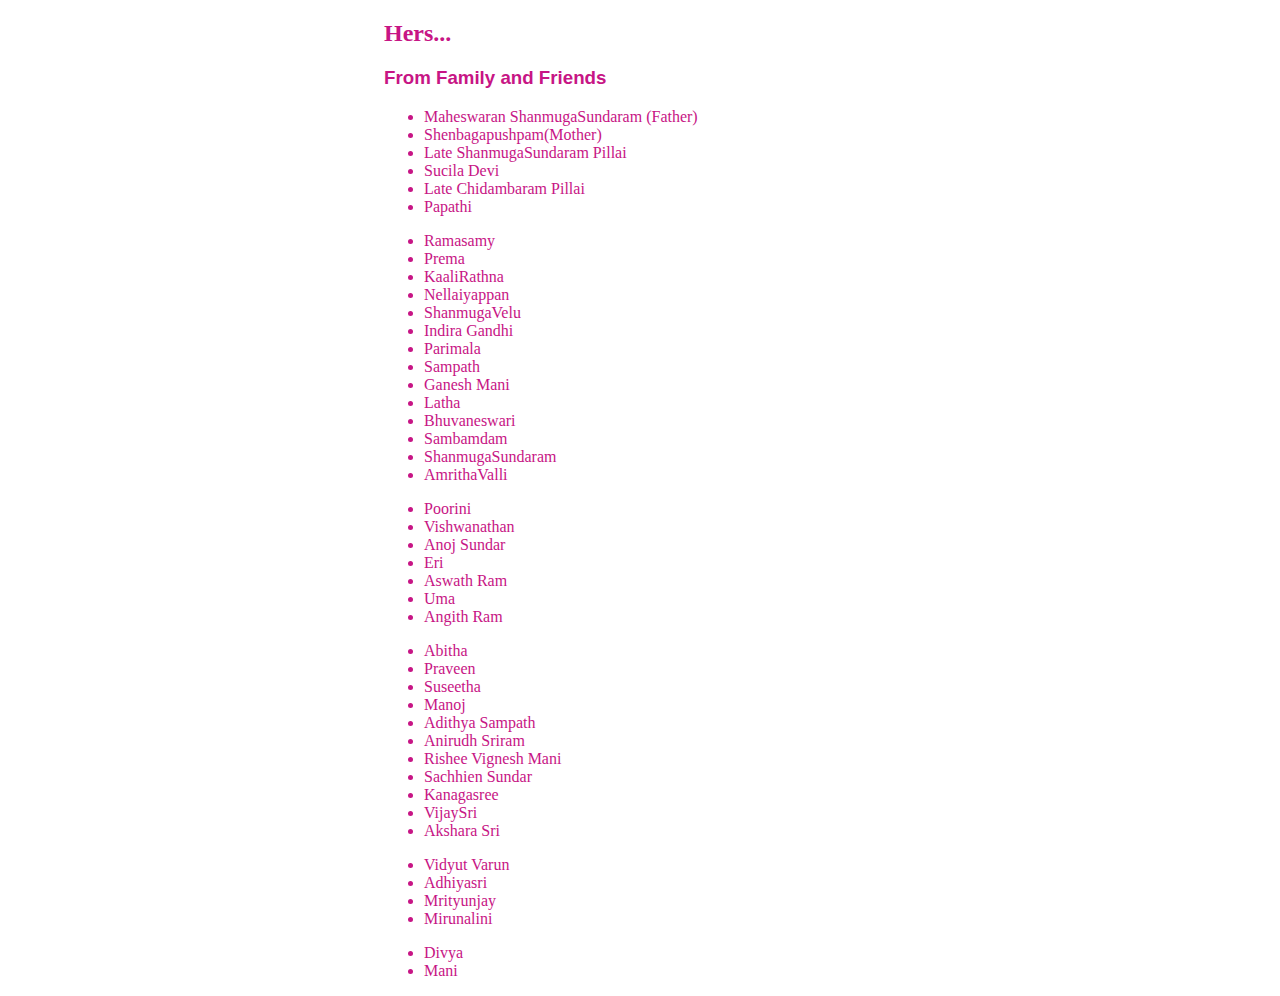
==== Hers.html @ 0ef10873 "Add files via upload" ====
<!DOCTYPE html>
<head>
    <style>
        body{
            background-image:url(ARpics/bg3.jpg);
            color:mediumvioletred;
            font-family:cursive;
            margin-left:30%;
        }
    </style>
</head>
<body>
   <h2>Hers...</h2>
        <h3 style="font-family: Arial, Helvetica, sans-serif;">From Family and Friends</h3>
        <ul>
            <li>Maheswaran ShanmugaSundaram (Father)</li>
            <li>Shenbagapushpam(Mother)</li>
            <li>Late ShanmugaSundaram Pillai</li>
            <li>Sucila Devi</li>
            <li>Late Chidambaram Pillai</li>
            <li>Papathi</li>
            <p></p>
            <li>Ramasamy</li>
            <li>Prema</li>
            <li>KaaliRathna</li>
            <li>Nellaiyappan</li>
            <li>ShanmugaVelu</li>
            <li>Indira Gandhi</li>
            <li>Parimala</li>
            <li>Sampath</li>
            <li>Ganesh Mani</li>
            <li>Latha</li>
            <li>Bhuvaneswari</li>
            <li>Sambamdam </li>
            <li>ShanmugaSundaram </li>
            <li>AmrithaValli</li>
            <p></p>
            <li>Poorini</li>
            <li>Vishwanathan</li>
            <li>Anoj Sundar</li>
            <li>Eri</li>
            <li>Aswath Ram</li>
            <li>Uma</li>
            <li>Angith Ram</li>
        </ul>
        <ul>
            <li>Abitha</li>
            <li>Praveen</li>
            <li>Suseetha</li>
            <li>Manoj</li>
            <li>Adithya Sampath</li>
            <li>Anirudh Sriram</li>
            <li>Rishee Vignesh Mani</li>
            <li>Sachhien Sundar</li>
            <li>Kanagasree</li>
            <li>VijaySri</li>
            <li>Akshara Sri</li>
            <p></p>
            <li>Vidyut Varun</li>
            <li>Adhiyasri</li>
            <li>Mrityunjay</li>
            <li>Mirunalini</li>
            <p></p>
            <li>Divya</li>
            <li>Mani</li>
        </ul>
   </div>
   
 
</body>
</html>
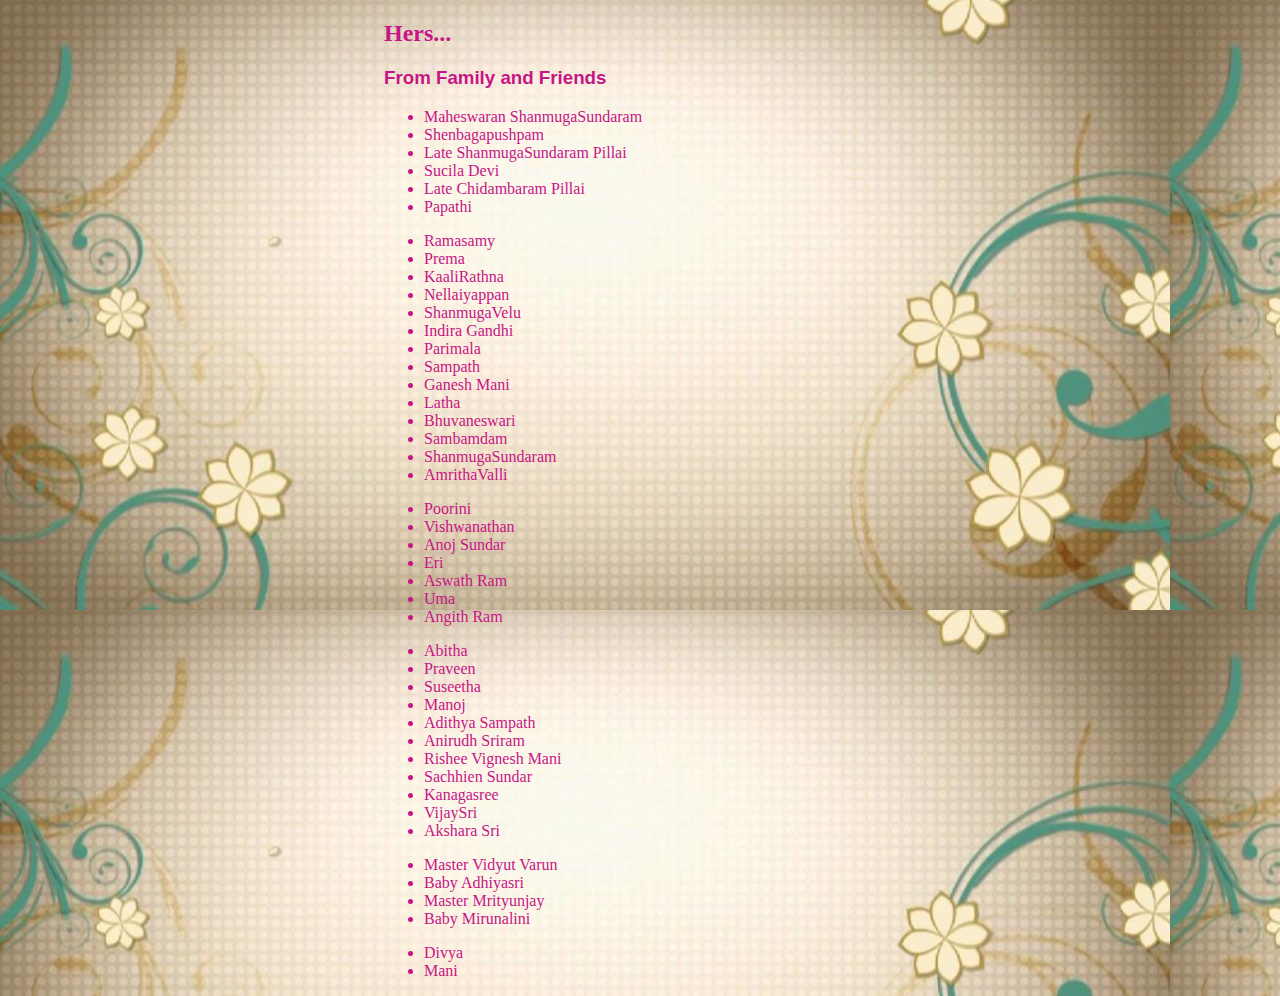
==== commit 461abe58: "Update Hers.html" ====
--- a/Hers.html
+++ b/Hers.html
@@ -13,8 +13,8 @@
    <h2>Hers...</h2>
         <h3 style="font-family: Arial, Helvetica, sans-serif;">From Family and Friends</h3>
         <ul>
-            <li>Maheswaran ShanmugaSundaram (Father)</li>
-            <li>Shenbagapushpam(Mother)</li>
+            <li>Maheswaran ShanmugaSundaram</li>
+            <li>Shenbagapushpam</li>
             <li>Late ShanmugaSundaram Pillai</li>
             <li>Sucila Devi</li>
             <li>Late Chidambaram Pillai</li>
@@ -56,10 +56,10 @@
             <li>VijaySri</li>
             <li>Akshara Sri</li>
             <p></p>
-            <li>Vidyut Varun</li>
-            <li>Adhiyasri</li>
-            <li>Mrityunjay</li>
-            <li>Mirunalini</li>
+            <li>Master Vidyut Varun</li>
+            <li>Baby Adhiyasri</li>
+            <li>Master Mrityunjay</li>
+            <li>Baby Mirunalini</li>
             <p></p>
             <li>Divya</li>
             <li>Mani</li>
@@ -68,4 +68,4 @@
    
  
 </body>
-</html>+</html>
